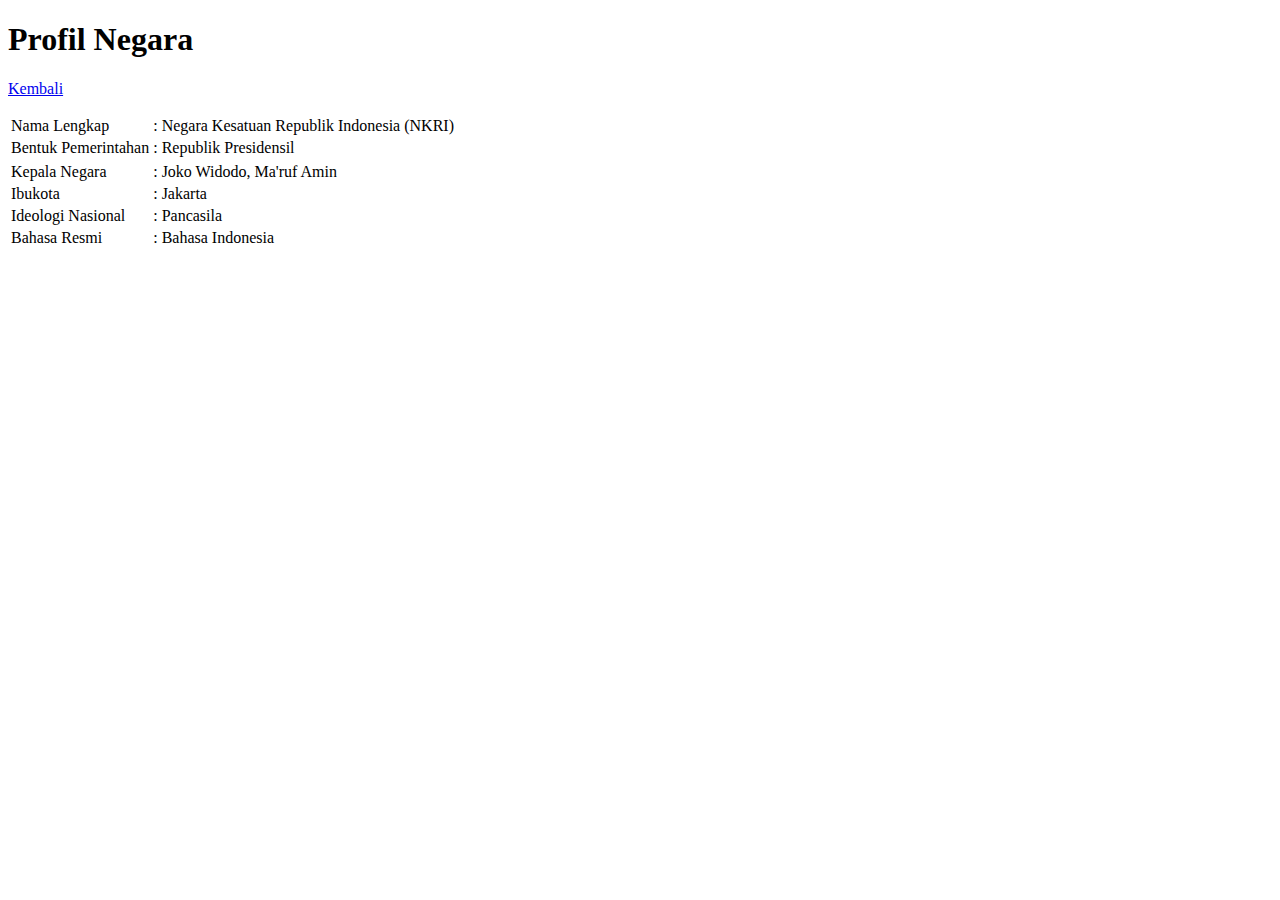
==== 02-css/Biodata_Negara.html @ 038aef11 "upload tugas baru" ====
<!DOCTYPE html>
<html>
    <head>
        <title>Profil Negara</title>
		<!-- <link rel="stylesheet" href="Style_Bio.css"/> -->
    </head>
    <body>
        <h1>Profil Negara</h1>
        <a href="Home.html">Kembali</a>
		<div>
		<table>
        <tr>
			<td>Nama Lengkap</td>
			<td>: Negara Kesatuan Republik Indonesia (NKRI)</td>
		</tr></p>
        <tr>
			<td>Bentuk Pemerintahan</td>
			<td>: Republik Presidensil</td>
		</tr>
        <tr>
        <tr>
			<td>Kepala Negara</td>
			<td>: Joko Widodo, Ma'ruf Amin</td>
		</tr>
        <tr>
			<td>Ibukota</td>
			<td>: Jakarta</td>
		</tr>
			<td>Ideologi Nasional</td>
			<td>: Pancasila</td>
		</tr>
        </tr>
			<td>Bahasa Resmi</td>
			<td>: Bahasa Indonesia</td>
		</tr>
		</table>
	</div>
    </body>
</html>
---- 02-css/Style_Bio.css ----
h1{
    background-color: red;
    color :white;
    text-align: center;
    font-family: Arial, Helvetica, sans-serif;
}
table{
    width: 500px;
}
body{
    background-color: black;
}
#para1{
    color:aqua;
}
p,a{
    color:yellow;
}

tr{
    color: white;
    font-family: 'Times New Roman', Times, serif;
    text-align: left;
}
div{
    width: 800px;
    margin: auto;
    border: 1px solid white;
    
}
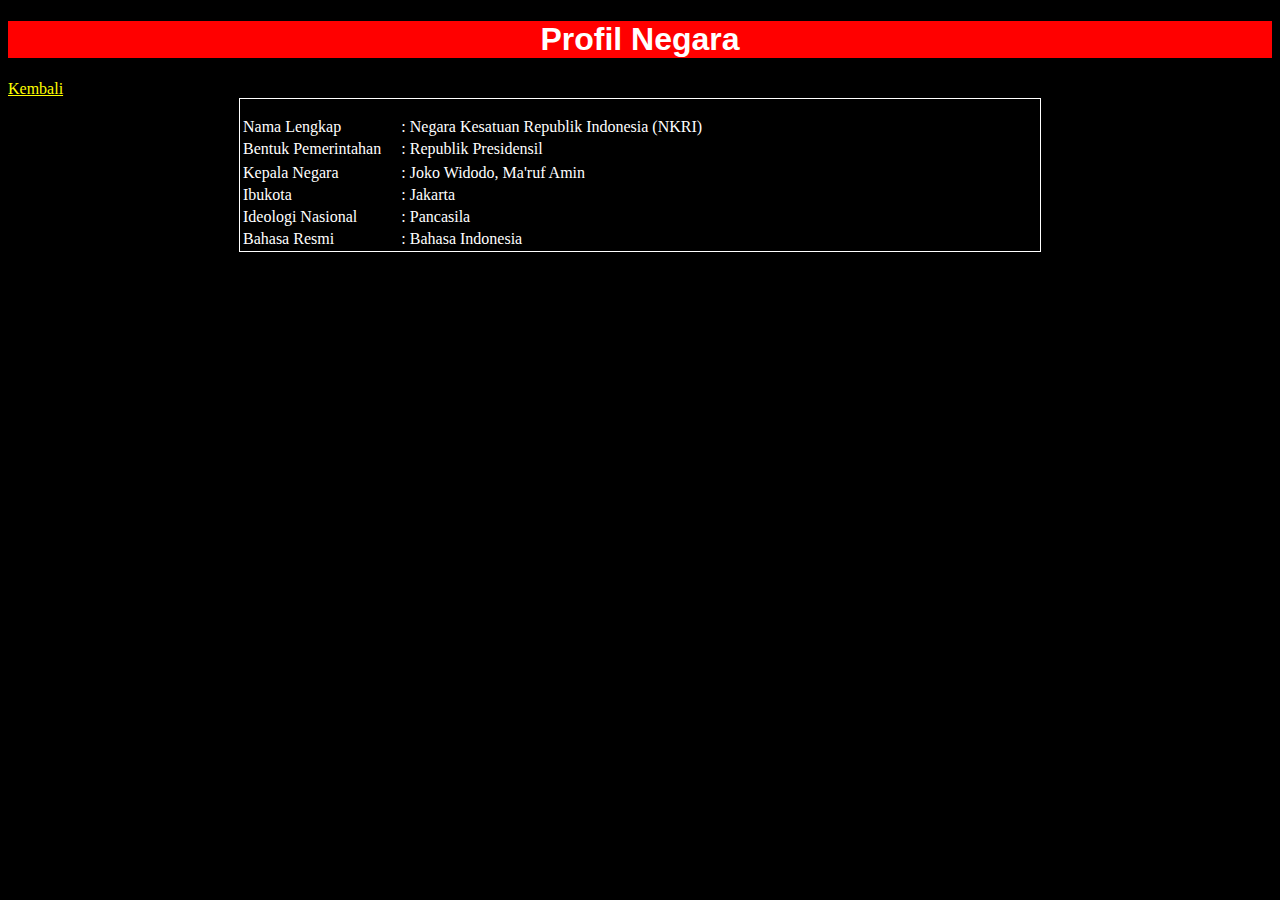
==== commit 246191fd: "upload tugas baru" ====
--- a/02-css/Biodata_Negara.html
+++ b/02-css/Biodata_Negara.html
@@ -2,7 +2,7 @@
 <html>
     <head>
         <title>Profil Negara</title>
-		<!-- <link rel="stylesheet" href="Style_Bio.css"/> -->
+		<link rel="stylesheet" href="Style_Bio.css"/>
     </head>
     <body>
         <h1>Profil Negara</h1>
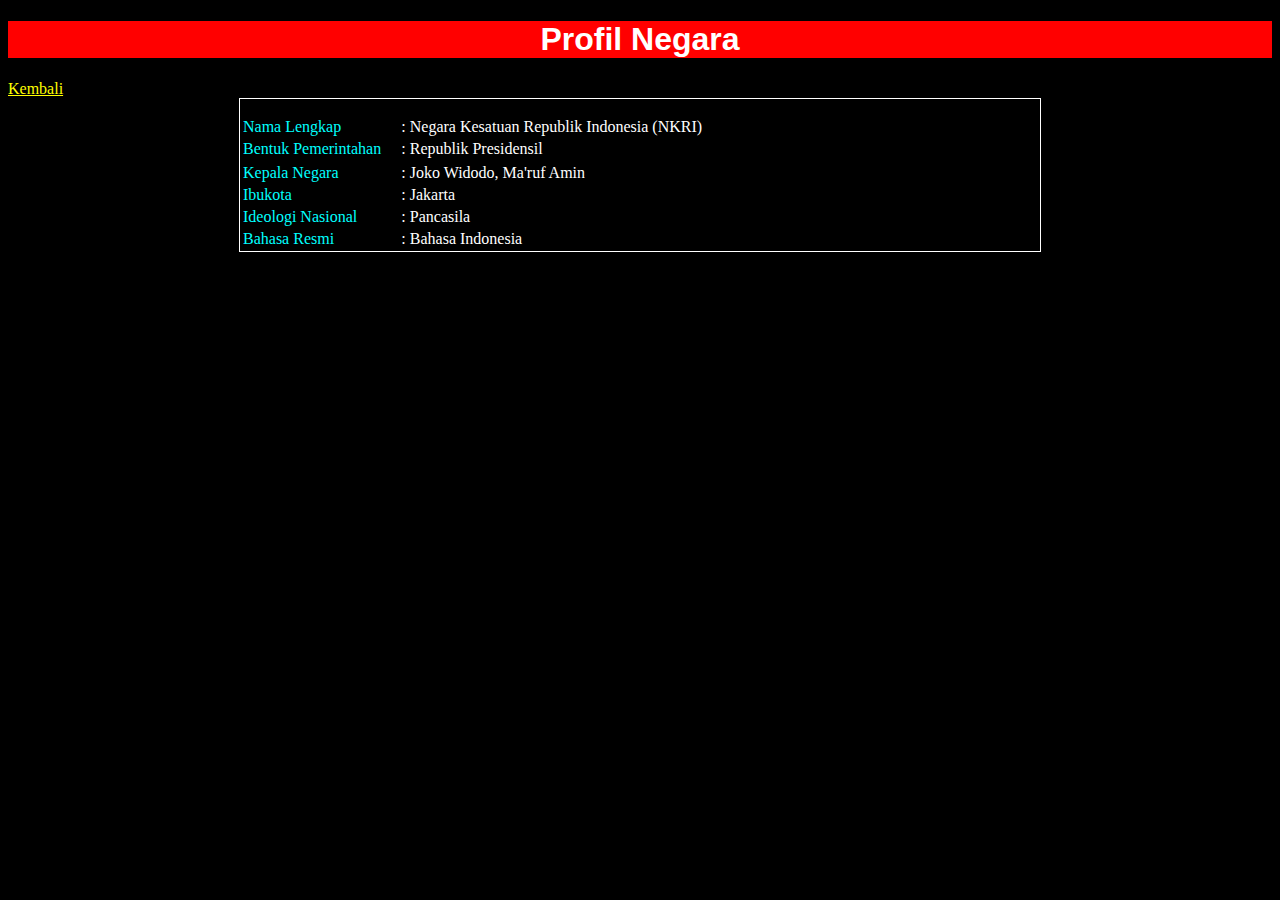
==== commit 35d1d12d: "upload tugas baru" ====
--- a/02-css/Biodata_Negara.html
+++ b/02-css/Biodata_Negara.html
@@ -2,7 +2,7 @@
 <html>
     <head>
         <title>Profil Negara</title>
-		<link rel="stylesheet" href="Style_Bio.css"/>
+		<link rel="stylesheet" href="css/Style_Bio.css"/>
     </head>
     <body>
         <h1>Profil Negara</h1>
@@ -10,27 +10,27 @@
 		<div>
 		<table>
         <tr>
-			<td>Nama Lengkap</td>
+			<td id="para1">Nama Lengkap</td>
 			<td>: Negara Kesatuan Republik Indonesia (NKRI)</td>
 		</tr></p>
         <tr>
-			<td>Bentuk Pemerintahan</td>
+			<td id="para1">Bentuk Pemerintahan</td>
 			<td>: Republik Presidensil</td>
 		</tr>
         <tr>
         <tr>
-			<td>Kepala Negara</td>
+			<td id="para1">Kepala Negara</td>
 			<td>: Joko Widodo, Ma'ruf Amin</td>
 		</tr>
         <tr>
-			<td>Ibukota</td>
+			<td id="para1">Ibukota</td>
 			<td>: Jakarta</td>
 		</tr>
-			<td>Ideologi Nasional</td>
+			<td id="para1">Ideologi Nasional</td>
 			<td>: Pancasila</td>
 		</tr>
         </tr>
-			<td>Bahasa Resmi</td>
+			<td id="para1">Bahasa Resmi</td>
 			<td>: Bahasa Indonesia</td>
 		</tr>
 		</table>
--- a/02-css/css/Style_Bio.css
+++ b/02-css/css/Style_Bio.css
@@ -0,0 +1,30 @@
+h1{
+    background-color: red;
+    color :white;
+    text-align: center;
+    font-family: Arial, Helvetica, sans-serif;
+}
+table{
+    width: 500px;
+}
+body{
+    background-color: black;
+}
+#para1{
+    color:aqua;
+}
+p,a{
+    color:yellow;
+}
+
+tr{
+    color: white;
+    font-family: 'Times New Roman', Times, serif;
+    text-align: left;
+}
+div{
+    width: 800px;
+    margin: auto;
+    border: 1px solid white;
+    
+}